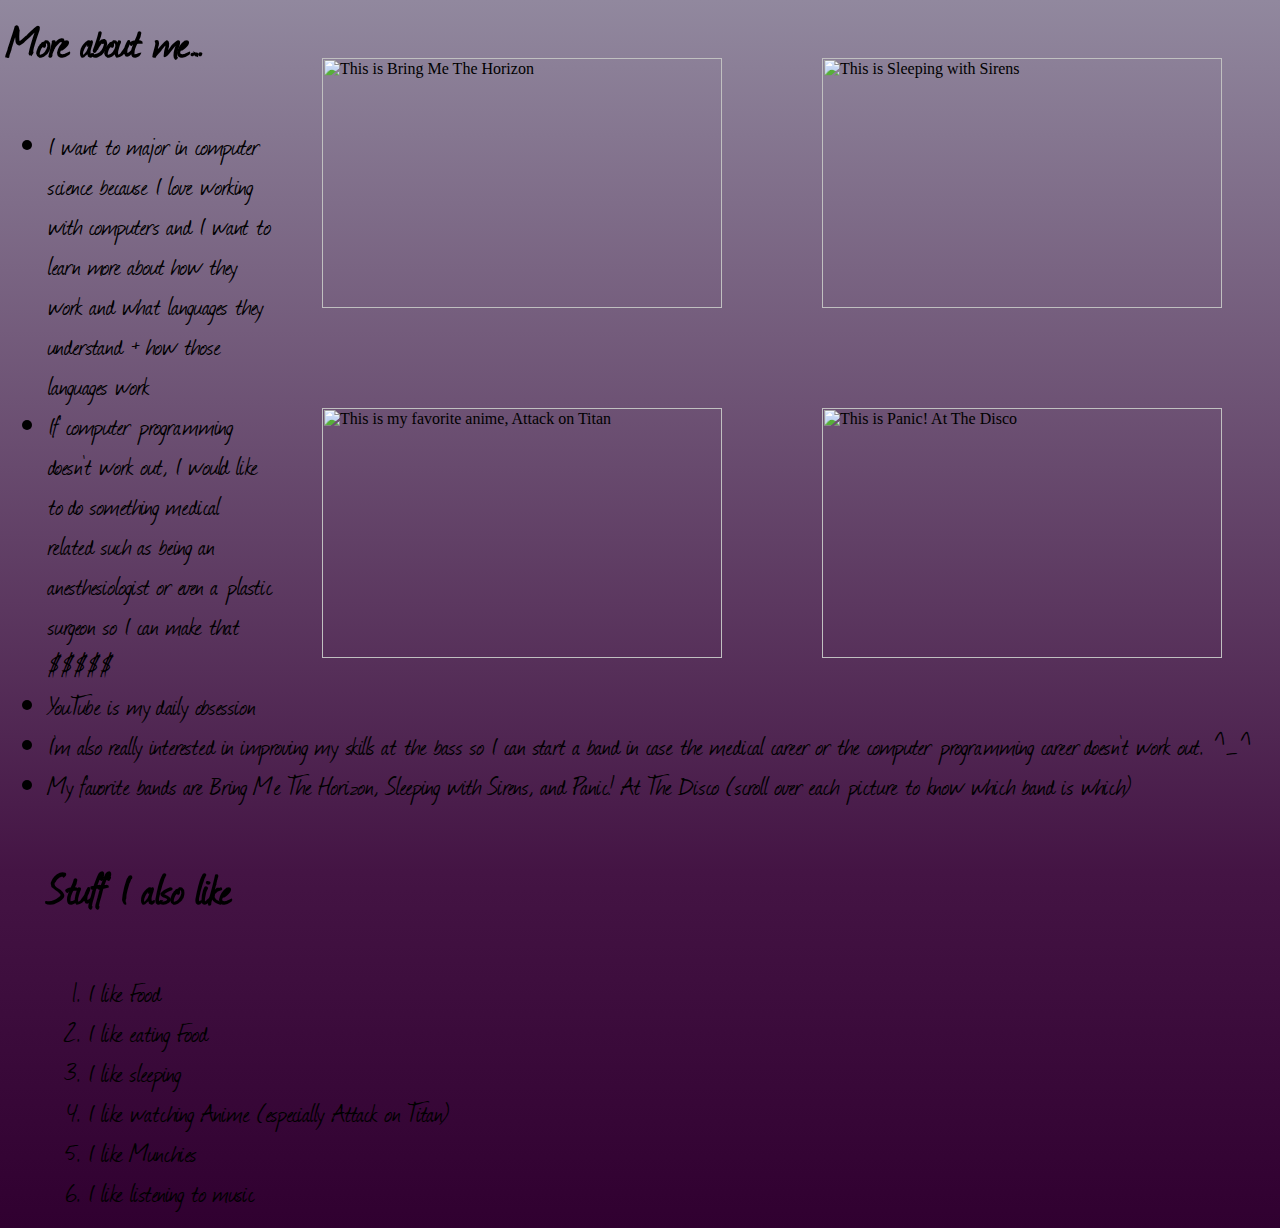
==== index.html @ fd85f9ce "Update index.html" ====
<DOCTYPE! html>
<html>
  <head>
    <title>"Hello World"</title>
    <link rel="stylesheet" type="text/css" href="stylesheet.css">
  </head>
    <body>
<img src="http://images6.fanpop.com/image/photos/34300000/Sleeping-With-Sirens-sleeping-with-sirens-34330501-499-324.png" width="400" height="250" alt="This is Sleeping with Sirens" title="Sleeping with Sirens" align="right" hspace= "50" vspace= "50">
<img src="http://blog.tiqiq.com/wp-content/uploads/2015/09/Bring-Me-The-Horizon1.jpg" width="400" height="250" alt= "This is Bring Me The Horizon" title="Bring Me The Horizon" align="right" hspace= "50" vspace= "50">
<img src="http://celebmix.com/wp-content/uploads/2016/01/top-five-classic-panic-at-the-disco-tracks-01.jpg" width="400" height="250" alt= "This is Panic! At The Disco" title="Brendon Urie, lead singer of Panic! At The Disco" align="right" hspace= "50" vspace= "50">
<img src="https://s-media-cache-ak0.pinimg.com/736x/f6/ff/27/f6ff276e81d91b941cd116a223403ab1.jpg" width="400" height="250" alt= "This is my favorite anime, Attack on Titan" title="Attack on Titan" align="right" hspace= "50" vspace= "50">
   <h3>More about me…</h3>
   <ul>
      <li> I want to major in computer science because I love working with computers and I want to learn more about how they work and what languages they understand + how those languages work</li>
      <li> If computer programming doesn't work out, I would like to do something medical related such as being an anesthesiologist or even a plastic surgeon so I can make that $$$$$</li>
      <li> YouTube is my daily obsession</li>
      <li> I'm also really interested in improving my skills at the bass so I can start a band in case the medical career or the computer programming career doesn't work out. ^_^</li>
      <li> My favorite bands are Bring Me The Horizon, Sleeping with Sirens, and Panic! At The Disco (scroll over each picture to know which band is which)</li>
  

    <h3>Stuff I also like</h3>
    <ol>
      <li>I like Food</li>
      <li>I like eating Food</li>
      <li>I like sleeping</li>
      <li>I like watching Anime (especially Attack on Titan)</li>
      <li>I like Munchies</li>
      <li>I like listening to music</li>
    </ol>
     </body>
</html>
---- stylesheet.css ----
@font-face {
    font-family: DaFont;
    src: url("JOURNAL.TTF");
}
h3{
  font-family: "DaFont";
  font-size: 50;
}
li{
  color: #000000;
  font-family: "DaFont";
  font-size: 30;
}

body{
  background: rgba(145,136,158,1);
  background: -moz-linear-gradient(top, rgba(145,136,158,1) 0%, rgba(68,20,68,1) 71%, rgba(48,0,48,1) 100%);
  background: -webkit-gradient(left top, left bottom, color-stop(0%, rgba(145,136,158,1)), color-stop(71%, rgba(68,20,68,1)), color-stop(100%, rgba(48,0,48,1)));
  background: -webkit-linear-gradient(top, rgba(145,136,158,1) 0%, rgba(68,20,68,1) 71%, rgba(48,0,48,1) 100%);
  background: -o-linear-gradient(top, rgba(145,136,158,1) 0%, rgba(68,20,68,1) 71%, rgba(48,0,48,1) 100%);
  background: -ms-linear-gradient(top, rgba(145,136,158,1) 0%, rgba(68,20,68,1) 71%, rgba(48,0,48,1) 100%);
  background: linear-gradient(to bottom, rgba(145,136,158,1) 0%, rgba(68,20,68,1) 71%, rgba(48,0,48,1) 100%);
  filter: progid:DXImageTransform.Microsoft.gradient( startColorstr='#91889e', endColorstr='#300030', GradientType=0 );
  font size: 60;  
}
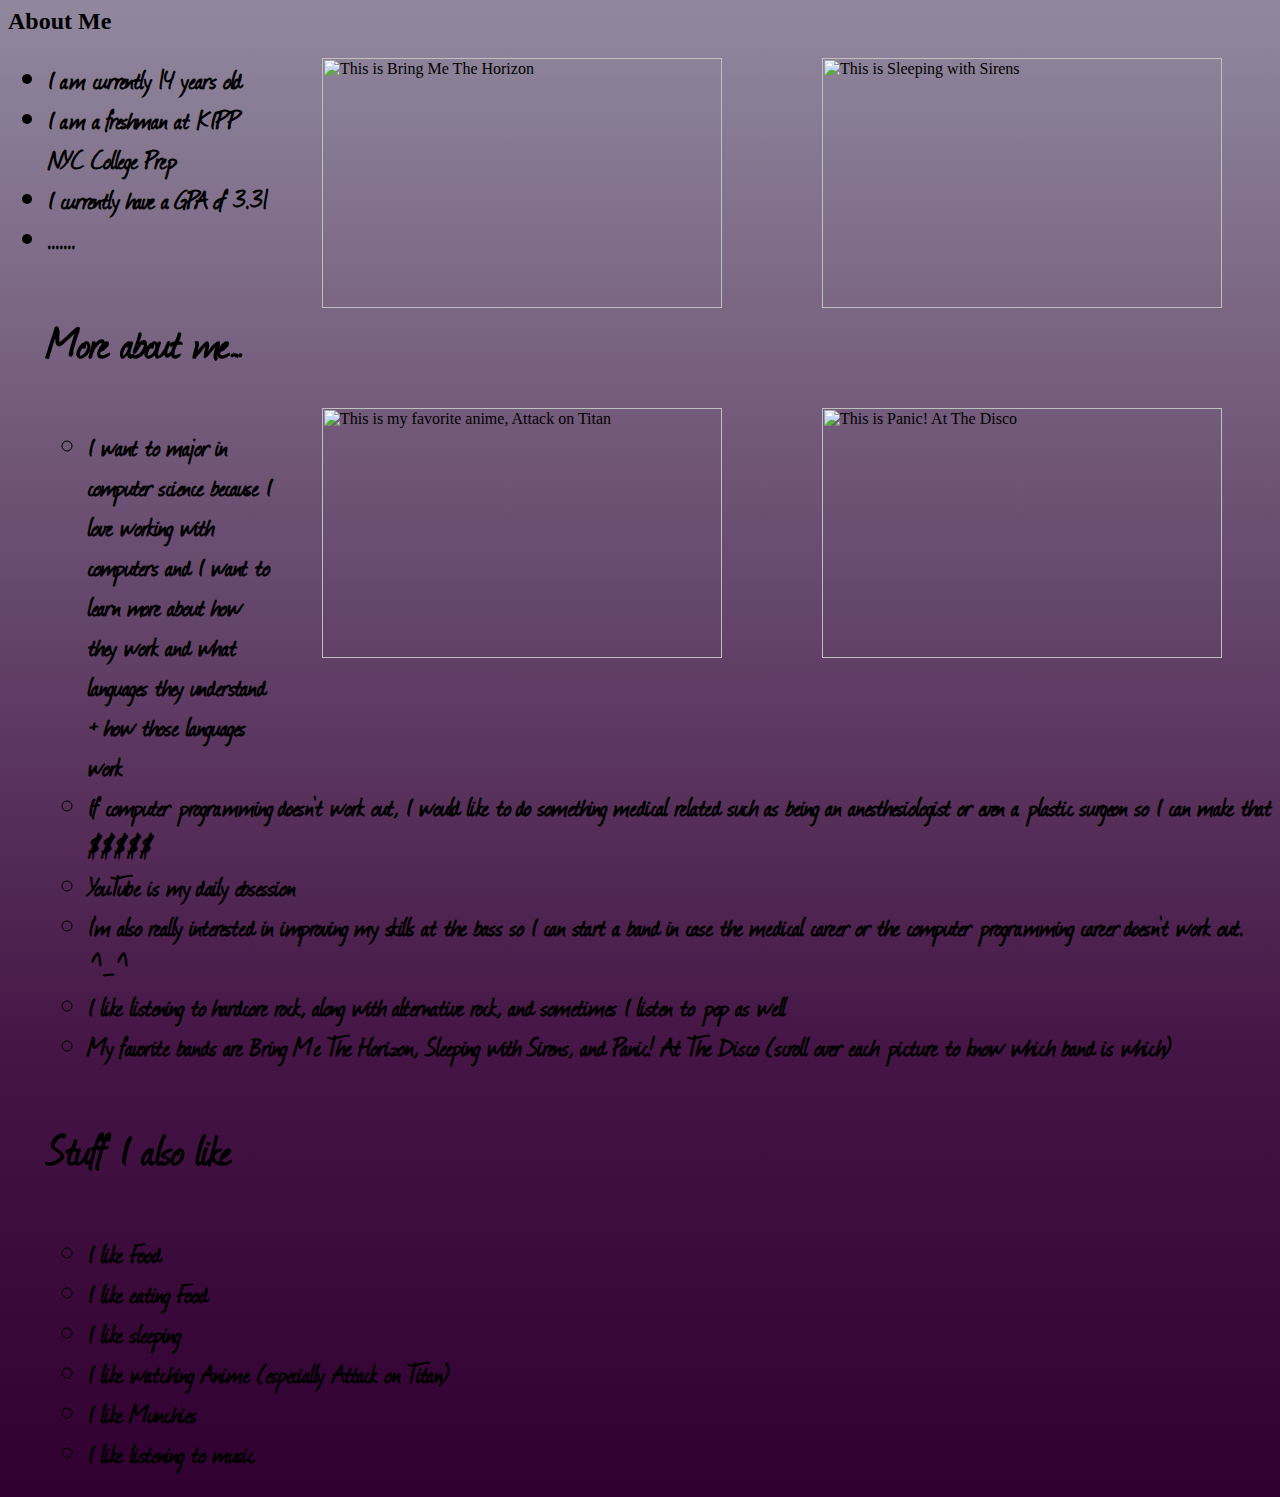
==== commit cc2a38fe: "Update index.html" ====
--- a/index.html
+++ b/index.html
@@ -9,23 +9,30 @@
 <img src="http://blog.tiqiq.com/wp-content/uploads/2015/09/Bring-Me-The-Horizon1.jpg" width="400" height="250" alt= "This is Bring Me The Horizon" title="Bring Me The Horizon" align="right" hspace= "50" vspace= "50">
 <img src="http://celebmix.com/wp-content/uploads/2016/01/top-five-classic-panic-at-the-disco-tracks-01.jpg" width="400" height="250" alt= "This is Panic! At The Disco" title="Brendon Urie, lead singer of Panic! At The Disco" align="right" hspace= "50" vspace= "50">
 <img src="https://s-media-cache-ak0.pinimg.com/736x/f6/ff/27/f6ff276e81d91b941cd116a223403ab1.jpg" width="400" height="250" alt= "This is my favorite anime, Attack on Titan" title="Attack on Titan" align="right" hspace= "50" vspace= "50">
+   <h2>About Me<h2>
+   <ul>
+     <li> I am currently 14 years old</li>
+     <li> I am a freshman at KIPP NYC College Prep</li>
+     <li> I currently have a GPA of 3.31</li>
+     <li>.......</li>
    <h3>More about me…</h3>
    <ul>
       <li> I want to major in computer science because I love working with computers and I want to learn more about how they work and what languages they understand + how those languages work</li>
       <li> If computer programming doesn't work out, I would like to do something medical related such as being an anesthesiologist or even a plastic surgeon so I can make that $$$$$</li>
       <li> YouTube is my daily obsession</li>
       <li> I'm also really interested in improving my skills at the bass so I can start a band in case the medical career or the computer programming career doesn't work out. ^_^</li>
+      <li> I like listening to hardcore rock, along with alternative rock, and sometimes I listen to pop as well</li>
       <li> My favorite bands are Bring Me The Horizon, Sleeping with Sirens, and Panic! At The Disco (scroll over each picture to know which band is which)</li>
-  
+   </ul>
 
     <h3>Stuff I also like</h3>
-    <ol>
-      <li>I like Food</li>
-      <li>I like eating Food</li>
-      <li>I like sleeping</li>
-      <li>I like watching Anime (especially Attack on Titan)</li>
-      <li>I like Munchies</li>
-      <li>I like listening to music</li>
-    </ol>
+    <ul>
+      <li> I like Food</li>
+      <li> I like eating Food</li>
+      <li> I like sleeping</li>
+      <li> I like watching Anime (especially Attack on Titan)</li>
+      <li> I like Munchies</li>
+      <li> I like listening to music</li>
+    </ul>
      </body>
 </html>
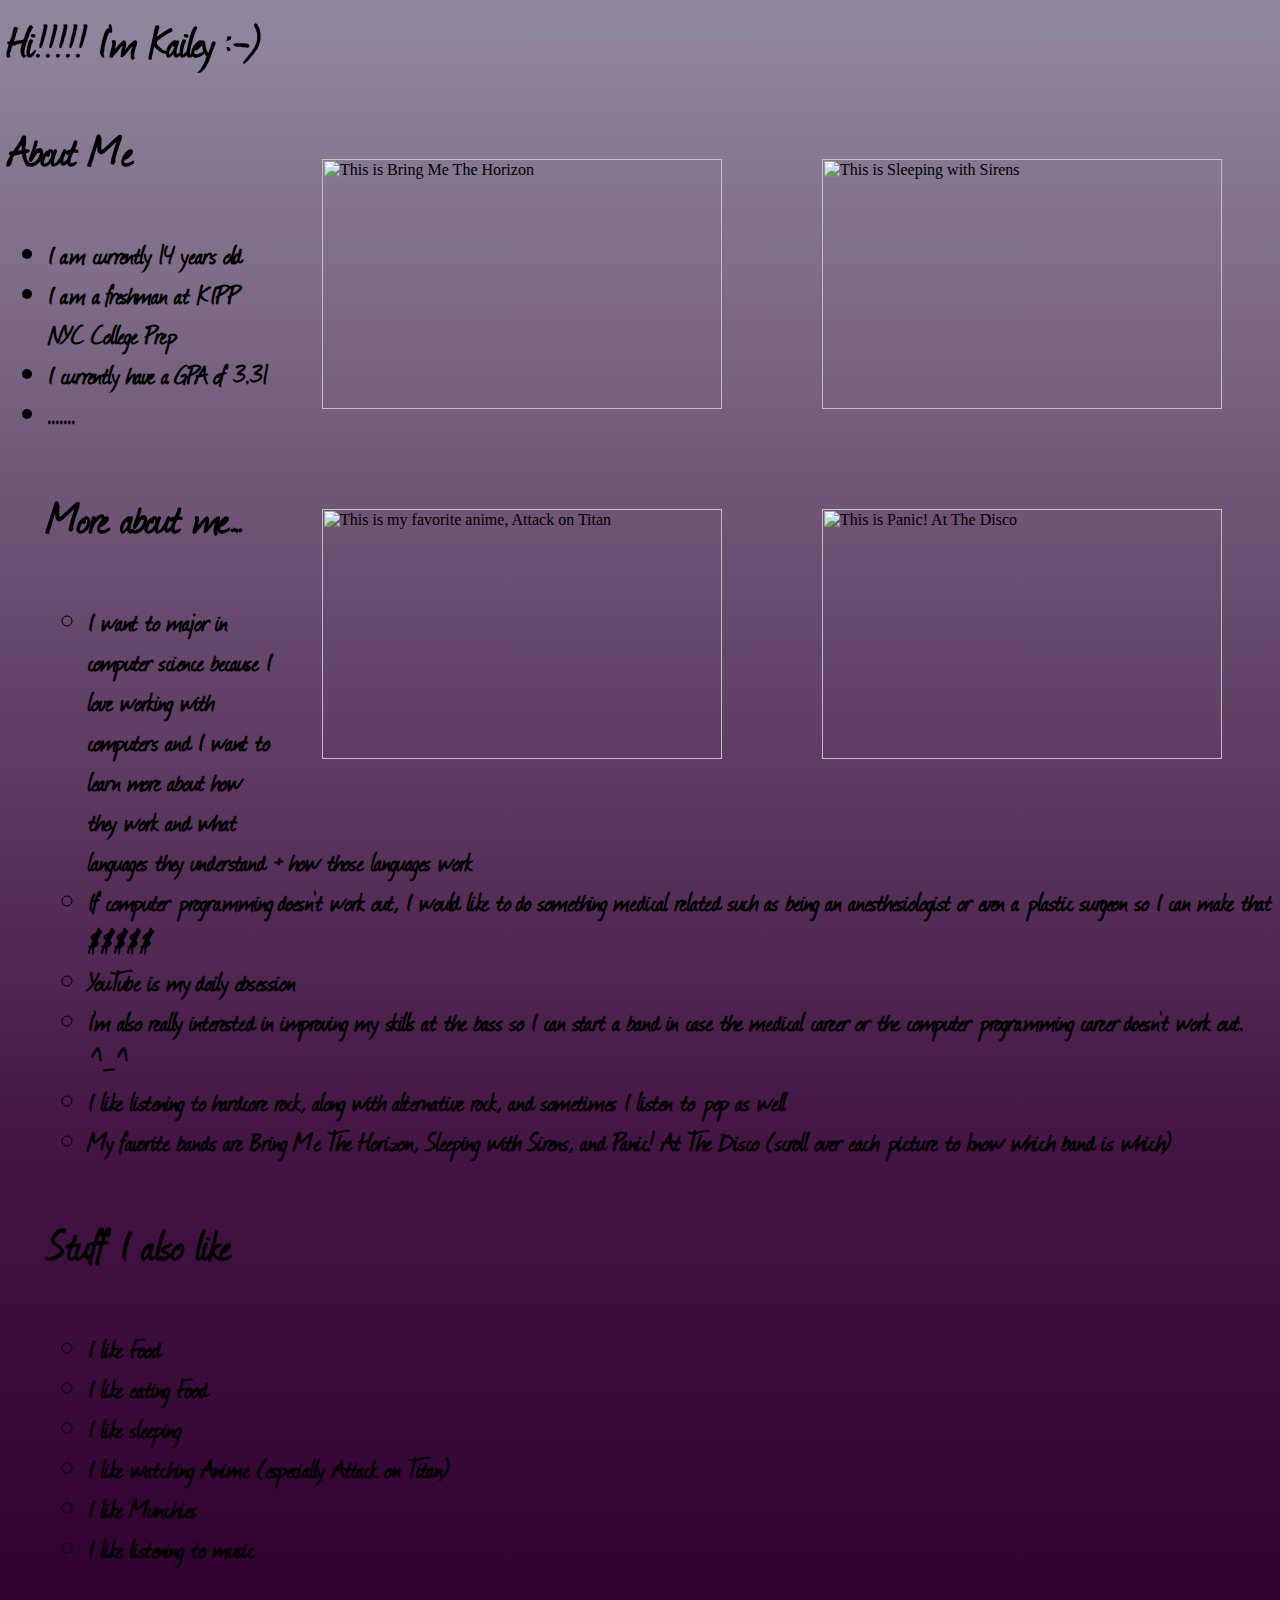
==== commit b6dbe8fd: "Update index.html" ====
--- a/index.html
+++ b/index.html
@@ -3,6 +3,7 @@
   <head>
     <title>"Hello World"</title>
     <link rel="stylesheet" type="text/css" href="stylesheet.css">
+    <h1>Hi!!!!! I'm Kailey :-)</h1>
   </head>
     <body>
 <img src="http://images6.fanpop.com/image/photos/34300000/Sleeping-With-Sirens-sleeping-with-sirens-34330501-499-324.png" width="400" height="250" alt="This is Sleeping with Sirens" title="Sleeping with Sirens" align="right" hspace= "50" vspace= "50">
--- a/stylesheet.css
+++ b/stylesheet.css
@@ -2,10 +2,21 @@
     font-family: DaFont;
     src: url("JOURNAL.TTF");
 }
+h1{
+  font-family: "DaFont";
+  font-size: 50;
+}
+
 h3{
   font-family: "DaFont";
   font-size: 50;
 }
+
+h2{
+  font-family: "DaFont";
+  font-size: 50;
+}
+
 li{
   color: #000000;
   font-family: "DaFont";
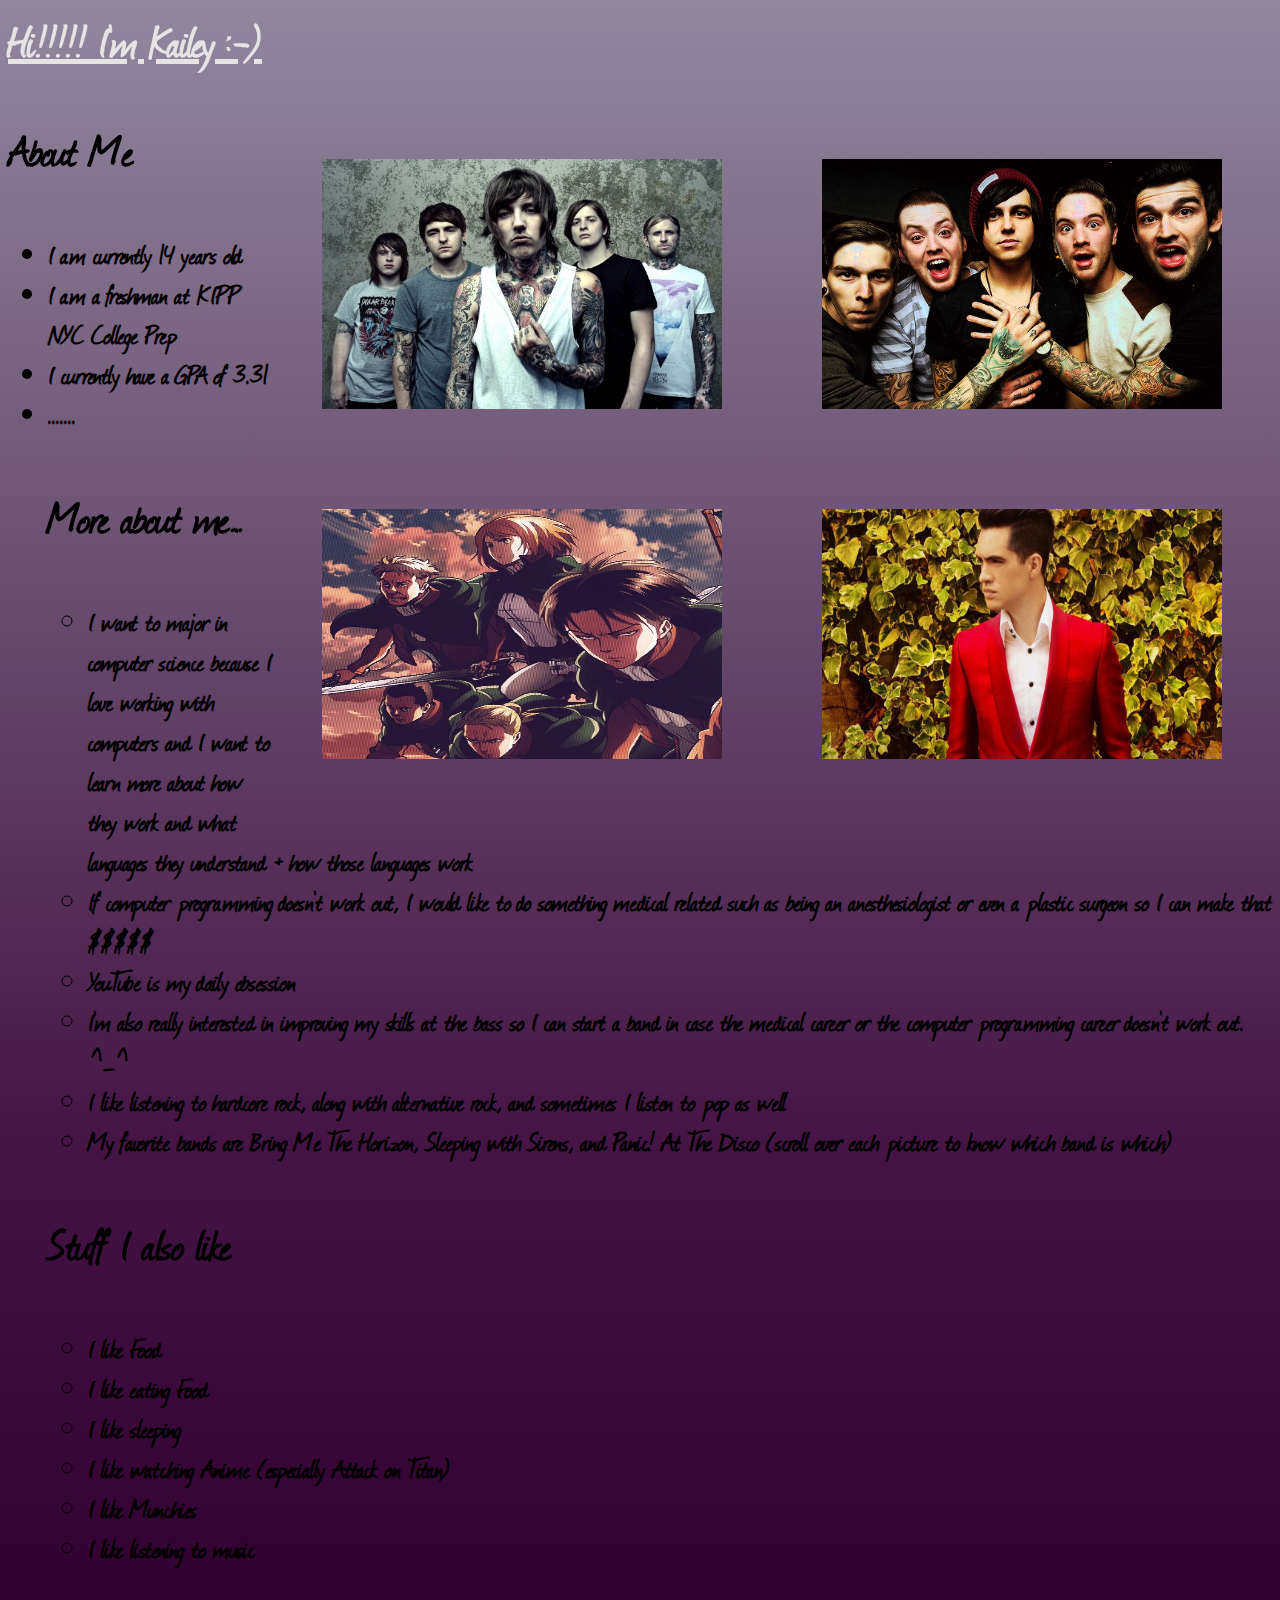
==== commit cb2cb5f8: "Update index.html" ====
--- a/index.html
+++ b/index.html
@@ -6,10 +6,10 @@
     <h1>Hi!!!!! I'm Kailey :-)</h1>
   </head>
     <body>
-<img src="http://images6.fanpop.com/image/photos/34300000/Sleeping-With-Sirens-sleeping-with-sirens-34330501-499-324.png" width="400" height="250" alt="This is Sleeping with Sirens" title="Sleeping with Sirens" align="right" hspace= "50" vspace= "50">
-<img src="http://blog.tiqiq.com/wp-content/uploads/2015/09/Bring-Me-The-Horizon1.jpg" width="400" height="250" alt= "This is Bring Me The Horizon" title="Bring Me The Horizon" align="right" hspace= "50" vspace= "50">
-<img src="http://celebmix.com/wp-content/uploads/2016/01/top-five-classic-panic-at-the-disco-tracks-01.jpg" width="400" height="250" alt= "This is Panic! At The Disco" title="Brendon Urie, lead singer of Panic! At The Disco" align="right" hspace= "50" vspace= "50">
-<img src="https://s-media-cache-ak0.pinimg.com/736x/f6/ff/27/f6ff276e81d91b941cd116a223403ab1.jpg" width="400" height="250" alt= "This is my favorite anime, Attack on Titan" title="Attack on Titan" align="right" hspace= "50" vspace= "50">
+<img src="Sleeping-With-Sirens-sleeping-with-sirens-34330501-499-324.png" width="400" height="250" alt="This is Sleeping with Sirens" title="Sleeping with Sirens" align="right" hspace= "50" vspace= "50">
+<img src="Bring-Me-The-Horizon1.jpg" width="400" height="250" alt= "This is Bring Me The Horizon" title="Bring Me The Horizon" align="right" hspace= "50" vspace= "50">
+<img src="top-five-classic-panic-at-the-disco-tracks-01.jpg" width="400" height="250" alt= "This is Panic! At The Disco" title="Brendon Urie, lead singer of Panic! At The Disco" align="right" hspace= "50" vspace= "50">
+<img src="f6ff276e81d91b941cd116a223403ab1.jpg" width="400" height="250" alt= "This is my favorite anime, Attack on Titan" title="Attack on Titan" align="right" hspace= "50" vspace= "50">
    <h2>About Me<h2>
    <ul>
      <li> I am currently 14 years old</li>
--- a/stylesheet.css
+++ b/stylesheet.css
@@ -5,6 +5,8 @@
 h1{
   font-family: "DaFont";
   font-size: 50;
+  text-decoration: underline;
+  color: #E5E4E2;
 }
 
 h3{
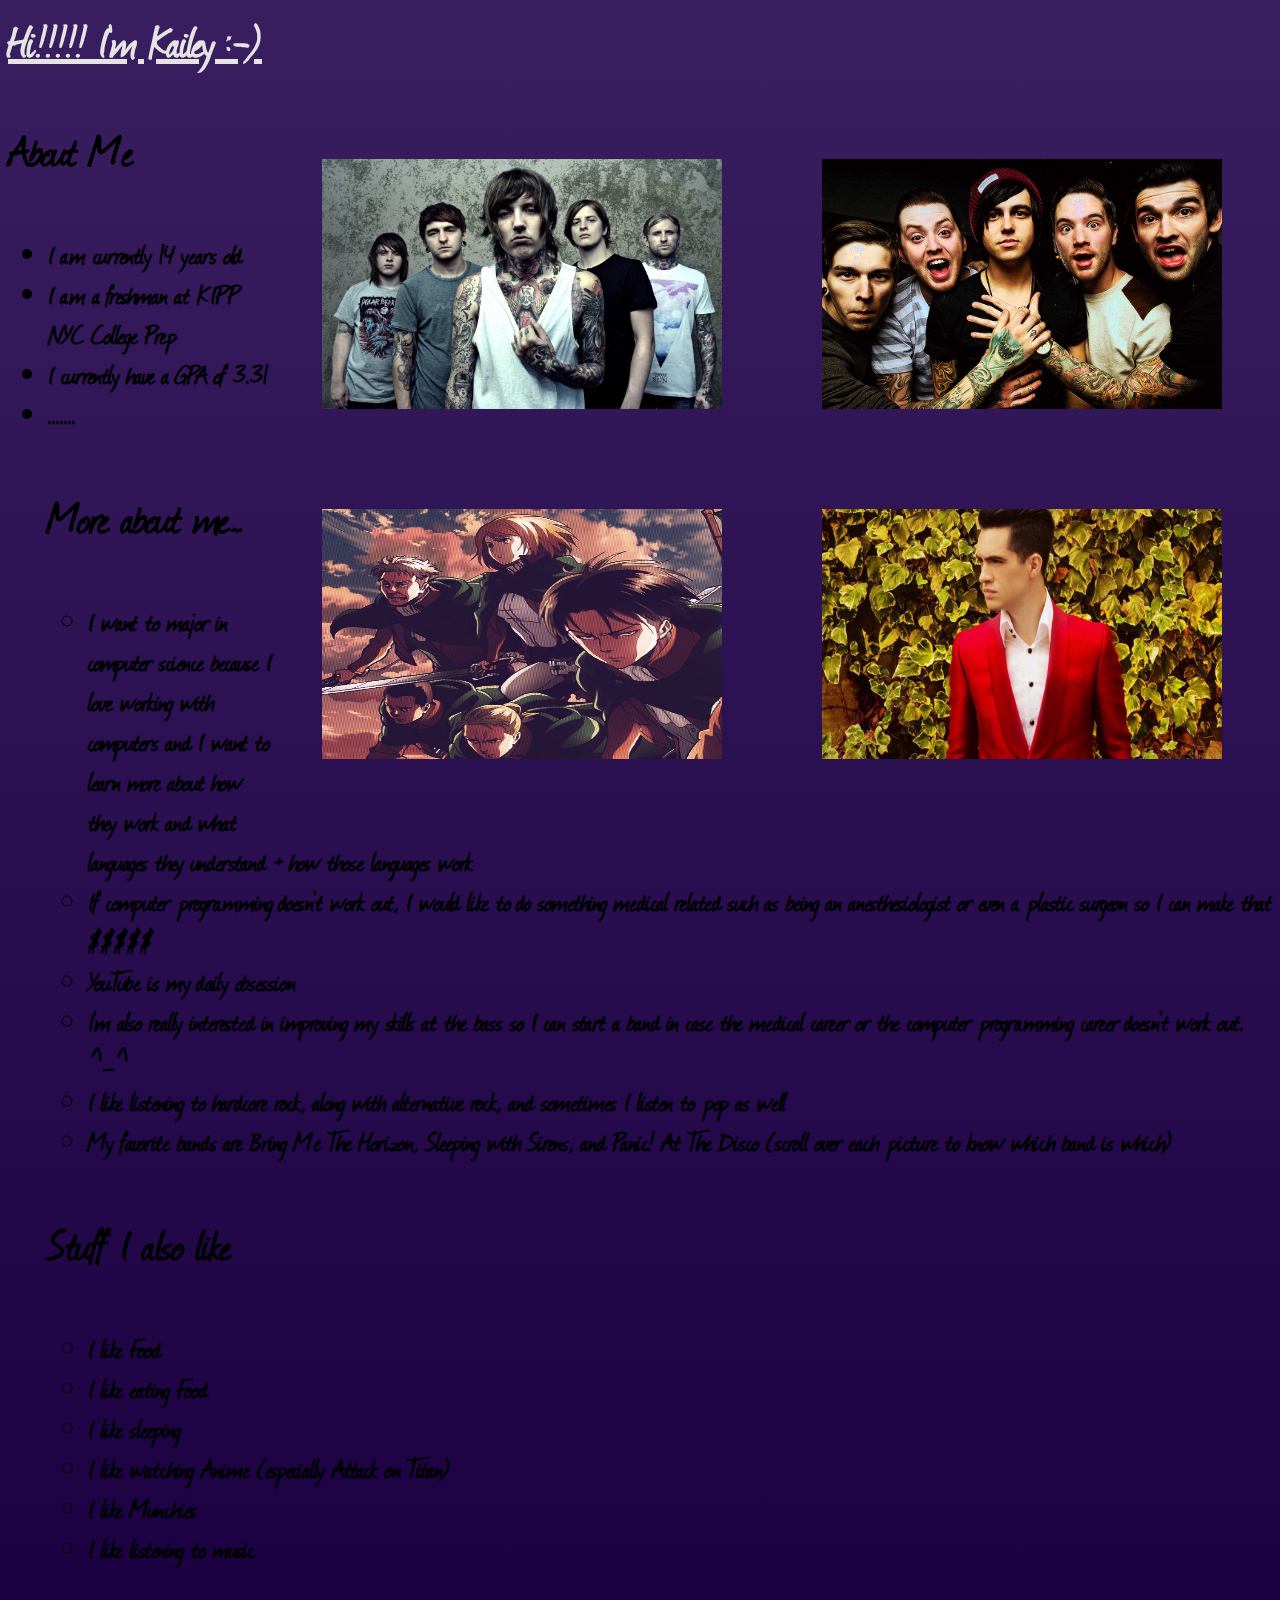
==== commit 54e2bc08: "Update index.html" ====
--- a/index.html
+++ b/index.html
@@ -3,6 +3,7 @@
   <head>
     <title>"Hello World"</title>
     <link rel="stylesheet" type="text/css" href="stylesheet.css">
+    <link rel="interaction" type="text/js" href="interaction.js">
     <h1>Hi!!!!! I'm Kailey :-)</h1>
   </head>
     <body>
--- a/stylesheet.css
+++ b/stylesheet.css
@@ -26,13 +26,13 @@
 }
 
 body{
-  background: rgba(145,136,158,1);
-  background: -moz-linear-gradient(top, rgba(145,136,158,1) 0%, rgba(68,20,68,1) 71%, rgba(48,0,48,1) 100%);
-  background: -webkit-gradient(left top, left bottom, color-stop(0%, rgba(145,136,158,1)), color-stop(71%, rgba(68,20,68,1)), color-stop(100%, rgba(48,0,48,1)));
-  background: -webkit-linear-gradient(top, rgba(145,136,158,1) 0%, rgba(68,20,68,1) 71%, rgba(48,0,48,1) 100%);
-  background: -o-linear-gradient(top, rgba(145,136,158,1) 0%, rgba(68,20,68,1) 71%, rgba(48,0,48,1) 100%);
-  background: -ms-linear-gradient(top, rgba(145,136,158,1) 0%, rgba(68,20,68,1) 71%, rgba(48,0,48,1) 100%);
-  background: linear-gradient(to bottom, rgba(145,136,158,1) 0%, rgba(68,20,68,1) 71%, rgba(48,0,48,1) 100%);
-  filter: progid:DXImageTransform.Microsoft.gradient( startColorstr='#91889e', endColorstr='#300030', GradientType=0 );
+    background: rgba(57,30,96,1);
+    background: -moz-linear-gradient(top, rgba(57,30,96,1) 0%, rgba(27,0,66,1) 100%);
+    background: -webkit-gradient(left top, left bottom, color-stop(0%, rgba(57,30,96,1)), color-stop(100%, rgba(27,0,66,1)));
+    background: -webkit-linear-gradient(top, rgba(57,30,96,1) 0%, rgba(27,0,66,1) 100%);
+    background: -o-linear-gradient(top, rgba(57,30,96,1) 0%, rgba(27,0,66,1) 100%);
+    background: -ms-linear-gradient(top, rgba(57,30,96,1) 0%, rgba(27,0,66,1) 100%);
+    background: linear-gradient(to bottom, rgba(57,30,96,1) 0%, rgba(27,0,66,1) 100%);
+    filter: progid:DXImageTransform.Microsoft.gradient( startColorstr='#391e60', endColorstr='#1b0042', GradientType=0 );
   font size: 60;  
 }
